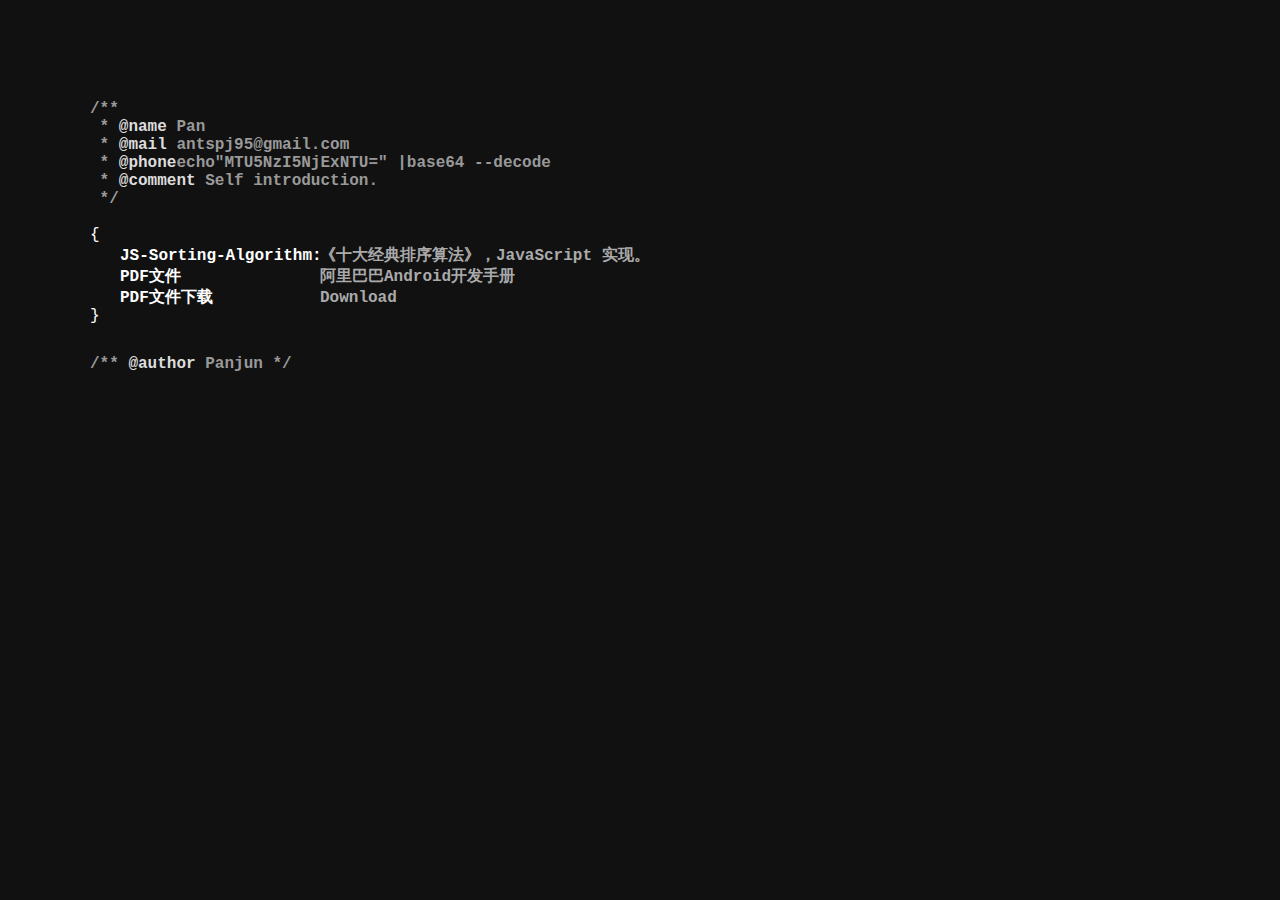
==== about.html @ 6c9580ab "提交源码" ====
<!DOCTYPE html>
<html lang="en">
<head>
  <meta http-equiv="Content-Type" content="text/html; charset=UTF-8" />
  <meta charset="utf-8" />
  <title>Panjun</title>
  <link rel="stylesheet" type="text/css" href="./css/mystyle.css">
  <link rel="icon" type="image/png" href="./img/favicon2.png" />
</head>

<body onselectstart="return false">

<div class="wrap">

  <h1>/**
 * <b>@name</b> Pan
 * <b>@mail</b> antspj95@gmail.com
 * <b>@phone</b>echo"MTU5NzI5NjExNTU=" |base64 --decode
 * <b>@comment</b> Self introduction.
 */</h1>

  <br />
  {
  <ul>
    <li class="profile">
      <a href="https://github.com/hustcc/JS-Sorting-Algorithm" target="_blank">
        <h3><b>JS-Sorting-Algorithm:</b><span class="link">《十大经典排序算法》，JavaScript 实现。</span></h3>
      </a>
    </li>
    <li class="profile">
      <a href="/./resume.pdf" target="_blank">
        <h3><b>PDF文件</b><span class="link">阿里巴巴Android开发手册</span></h3>
      </a>
    </li>
    <li class="profile">
      <a href="https://github.com/VainAnts/VainAnts.github.io/raw/master/resume.pdf">
        <h3><b>PDF文件下载</b><span class="link">Download</span></h3>
      </a>
    </li>
  </ul>
  }

  <br />
  <h1 class="comment">/** <b>@author</b> Panjun */</h1>
</div>
</body>
</html>
---- css/mystyle.css ----
* {
  margin: 0;
  padding: 0;
  
  /* Goin' all DOS-y */
  -webkit-font-smoothing: none;
}

body {
  background: #111;
  font: 16px/18px "Courier New", Courier, mono;
  color: #fff;
}

div.wrap {
  max-width: 1100px;
  margin: 100px auto 0;
}

a {
  text-decoration: none;
  color: #fff;
}

h1, h3 {
  font: bold 16px/18px "Courier New", Courier, mono;
  white-space: pre;
  color: #999;
}
h1 b {
  color: #ddd;
}

.comment {
  margin-top: 30px;
}

h3 b {
  display: inline-block;
  color: #fff;
  width: 200px;
}

h3 span {
  color: #aaa;
  font-style: normal;
}
h3 span.link:hover, a h3:hover span.link {
  -webkit-animation: blink .75s linear infinite;
  -moz-animation: blink .75s linear infinite;
  -ms-animation: blink .75s linear infinite;
  -o-animation: blink .75s linear infinite;
  animation: blink .75s linear infinite;
}

ul {
  list-style: none;
  margin-left: 30px;
}
ul li {
  margin-top: 3px;
}

@-webkit-keyframes blink {
  0% {
    background: #ddd;
    color: #000;
  }
  50% {
    background: #ddd;
    color: #000;
  }
  50.01% {
    background: transparent;
    color: #aaa;
  }
  99.99% {
    background: transparent;
    color: #aaa;
  }
  100% {
    background: #ddd;
    color: #aaa;
  }
}

@-moz-keyframes blink {
   0% {
    background: #ddd;
    color: #000;
   }
   50% {
    background: #ddd;
    color: #000;
   }
   50.01% {
    background: transparent;
    color: #aaa;
   }
   99.99% {
    background: transparent;
    color: #aaa;
   }
   100% {
    background: #ddd;
    color: #aaa;
   }
}

@-ms-keyframes blink {
   0% {
    background: #ddd;
    color: #000;
   }
   50% {
    background: #ddd;
    color: #000;
   }
   50.01% {
    background: transparent;
    color: #aaa;
   }
   99.99% {
    background: transparent;
    color: #aaa;
   }
   100% {
    background: #ddd;
    color: #aaa;
   }
}

@-o-keyframes blink {
  0% {
    background: #ddd;
    color: #000;
  }
  50% {
    background: #ddd;
    color: #000;
  }
  50.01% {
    background: transparent;
    color: #aaa;
  }
  99.99% {
    background: transparent;
    color: #aaa;
  }
  100% {
    background: #ddd;
    color: #aaa;
  }
}

@keyframes blink {
  0% {
    background: #ddd;
    color: #000;
  }
  50% {
    background: #ddd;
    color: #000;
  }
  50.01% {
    background: transparent;
    color: #aaa;
  }
  99.99% {
    background: transparent;
    color: #aaa;
  }
  100% {
    background: #ddd;
    color: #aaa;
  }
}

[touch-action="none"]{ -ms-touch-action: none; touch-action: none; }
[touch-action="pan-x"]{ -ms-touch-action: pan-x; touch-action: pan-x; }
[touch-action="pan-y"]{ -ms-touch-action: pan-y; touch-action: pan-y; }
[touch-action="scroll"],[touch-action="pan-x pan-y"],[touch-action="pan-y pan-x"]{ -ms-touch-action: pan-x pan-y; touch-action: pan-x pan-y; }
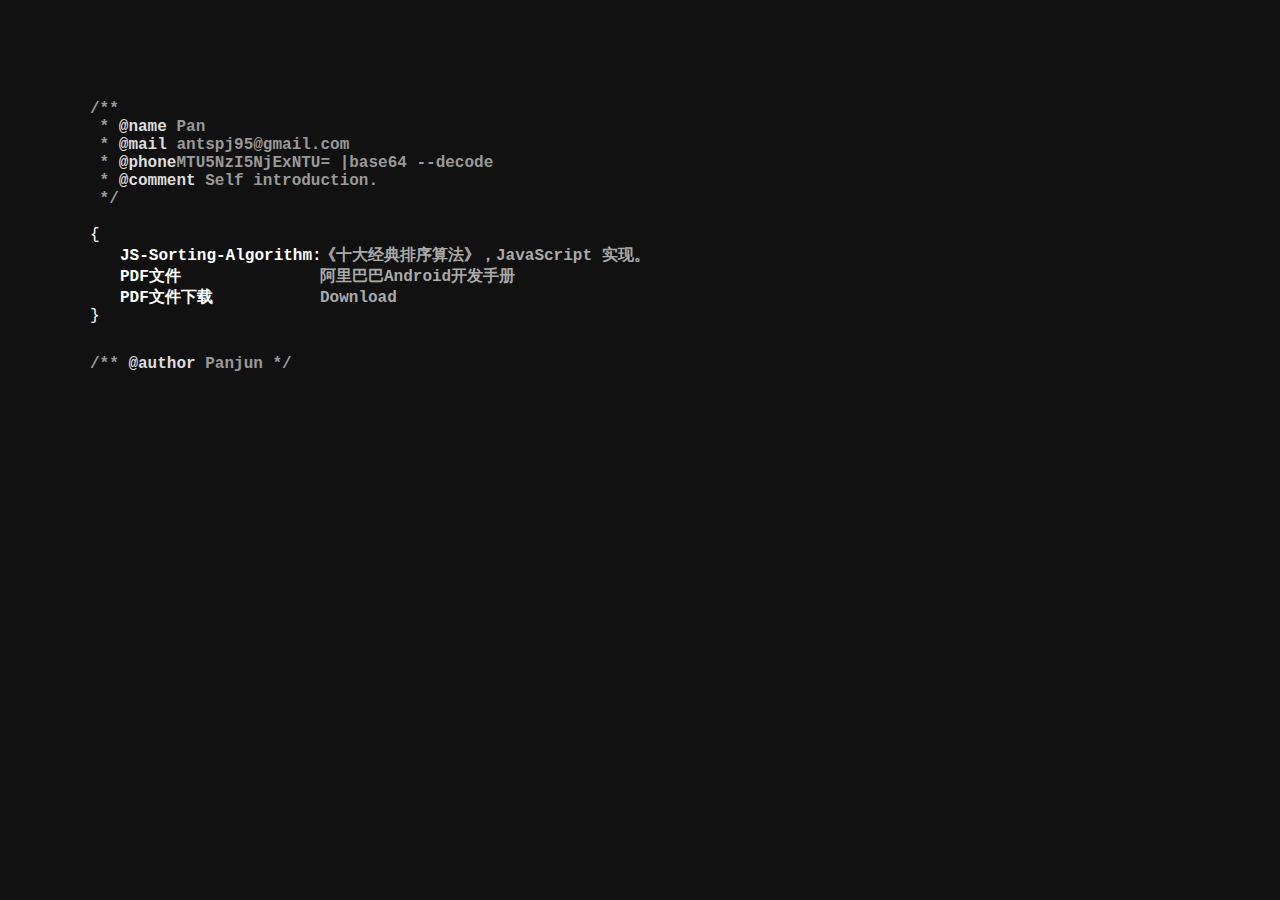
==== commit 8976b9ae: "更新代码" ====
--- a/about.html
+++ b/about.html
@@ -15,7 +15,7 @@
   <h1>/**
  * <b>@name</b> Pan
  * <b>@mail</b> antspj95@gmail.com
- * <b>@phone</b>echo"MTU5NzI5NjExNTU=" |base64 --decode
+ * <b>@phone</b>MTU5NzI5NjExNTU= |base64 --decode
  * <b>@comment</b> Self introduction.
  */</h1>
 
@@ -28,12 +28,12 @@
       </a>
     </li>
     <li class="profile">
-      <a href="/./resume.pdf" target="_blank">
+      <a href="./resource/resume.pdf" target="_blank">
         <h3><b>PDF文件</b><span class="link">阿里巴巴Android开发手册</span></h3>
       </a>
     </li>
     <li class="profile">
-      <a href="https://github.com/VainAnts/VainAnts.github.io/raw/master/resume.pdf">
+      <a href="./resource/resume.pdf">
         <h3><b>PDF文件下载</b><span class="link">Download</span></h3>
       </a>
     </li>
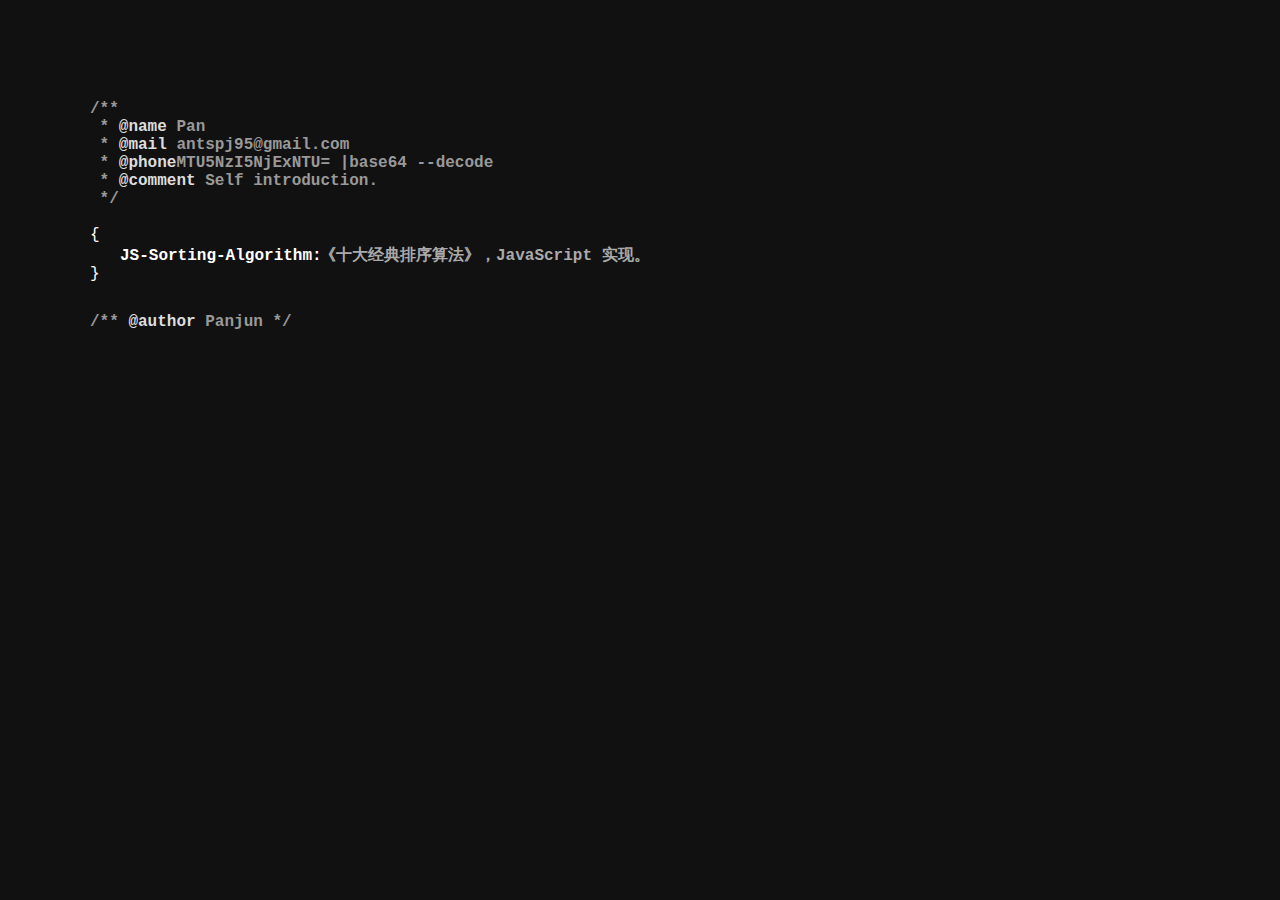
==== commit 1ca77165: "Update about.html" ====
--- a/about.html
+++ b/about.html
@@ -27,16 +27,6 @@
         <h3><b>JS-Sorting-Algorithm:</b><span class="link">《十大经典排序算法》，JavaScript 实现。</span></h3>
       </a>
     </li>
-    <li class="profile">
-      <a href="./resource/resume.pdf" target="_blank">
-        <h3><b>PDF文件</b><span class="link">阿里巴巴Android开发手册</span></h3>
-      </a>
-    </li>
-    <li class="profile">
-      <a href="./resource/resume.pdf">
-        <h3><b>PDF文件下载</b><span class="link">Download</span></h3>
-      </a>
-    </li>
   </ul>
   }
 
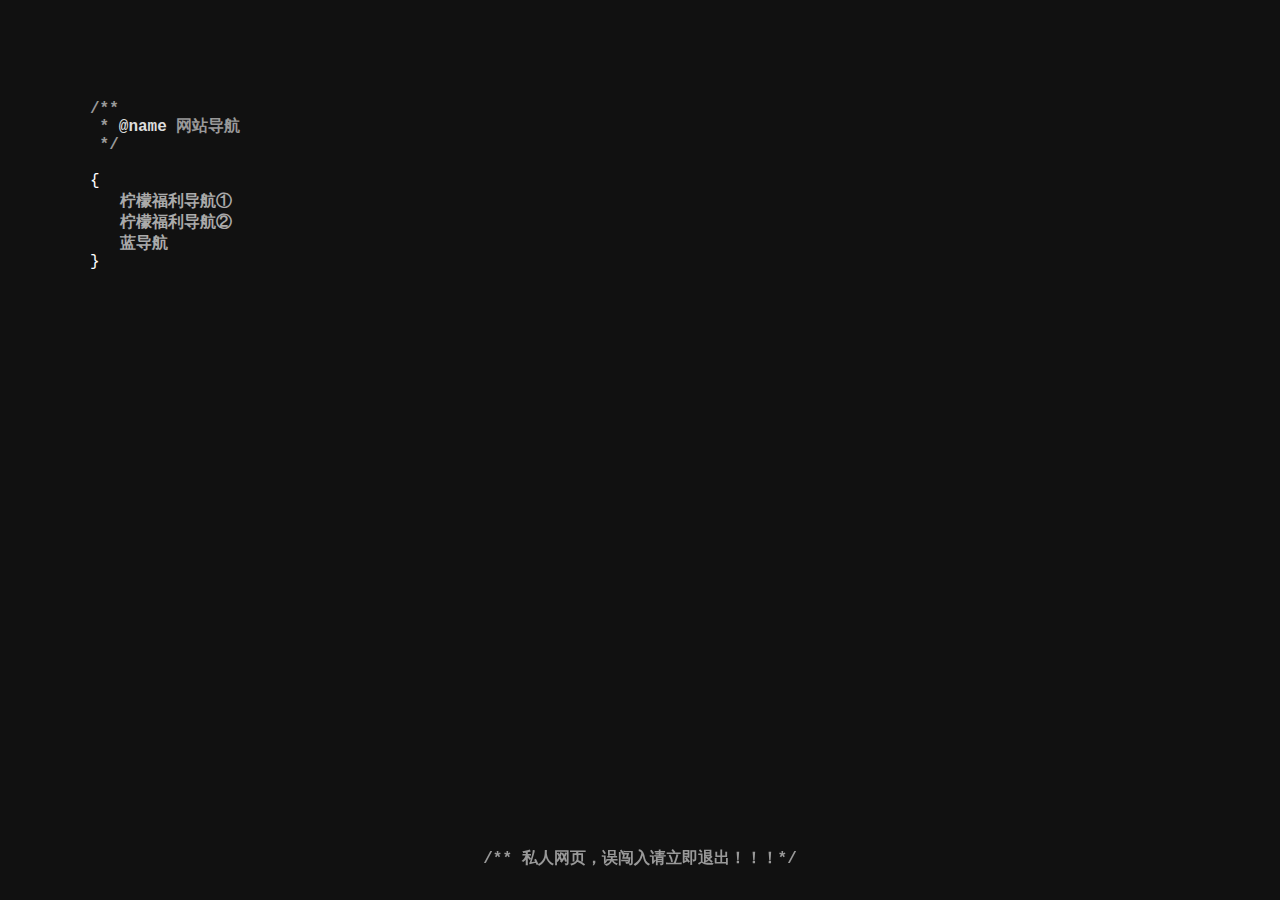
==== commit 36c1a6aa: "添加导航页" ====
--- a/about.html
+++ b/about.html
@@ -13,25 +13,32 @@
 <div class="wrap">
 
   <h1>/**
- * <b>@name</b> Pan
- * <b>@mail</b> antspj95@gmail.com
- * <b>@phone</b>MTU5NzI5NjExNTU= |base64 --decode
- * <b>@comment</b> Self introduction.
+ * <b>@name</b> 网站导航
  */</h1>
 
   <br />
   {
   <ul>
     <li class="profile">
-      <a href="https://github.com/hustcc/JS-Sorting-Algorithm" target="_blank">
-        <h3><b>JS-Sorting-Algorithm:</b><span class="link">《十大经典排序算法》，JavaScript 实现。</span></h3>
+      <a href="http://fruit.ml/" target="_blank">
+        <h3><span class="link">柠檬福利导航①</span></h3>
+      </a>
+    </li>
+	<li class="profile">
+      <a href="http://fruit.gq/" target="_blank">
+        <h3><span class="link">柠檬福利导航②</span></h3>
+      </a>
+    </li>
+	<li class="profile">
+      <a href="http://have.cf/" target="_blank">
+        <h3><span class="link">蓝导航</span></h3>
       </a>
     </li>
   </ul>
   }
 
   <br />
-  <h1 class="comment">/** <b>@author</b> Panjun */</h1>
+  <h1 class="comment">/** 私人网页，误闯入请立即退出！！！*/</h1>
 </div>
 </body>
 </html>
--- a/css/mystyle.css
+++ b/css/mystyle.css
@@ -33,6 +33,12 @@
 
 .comment {
   margin-top: 30px;
+  width: 100%;
+  height: 50px;
+  position: fixed;
+  bottom: 0;
+  left:0px;
+  text-align:center;
 }
 
 h3 b {
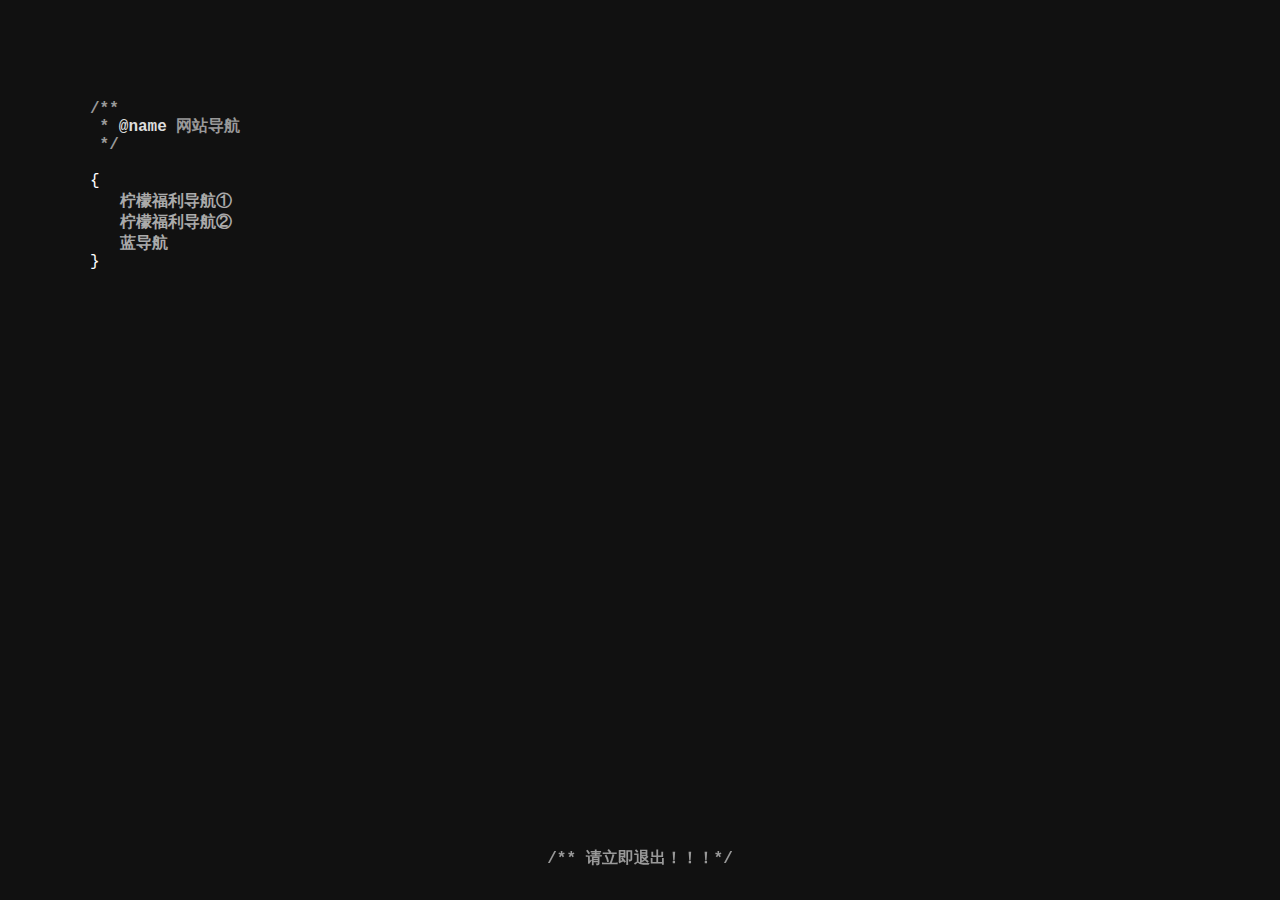
==== commit e78e2f1e: "Update about.html" ====
--- a/about.html
+++ b/about.html
@@ -5,7 +5,7 @@
   <meta charset="utf-8" />
   <title>Panjun</title>
   <link rel="stylesheet" type="text/css" href="./css/mystyle.css">
-  <link rel="icon" type="image/png" href="./img/favicon2.png" />
+  <link rel="icon" type="image/png" href="./img/github_head1.png" />
 </head>
 
 <body onselectstart="return false">
@@ -38,7 +38,7 @@
   }
 
   <br />
-  <h1 class="comment">/** 私人网页，误闯入请立即退出！！！*/</h1>
+  <h1 class="comment">/** 请立即退出！！！*/</h1>
 </div>
 </body>
 </html>
